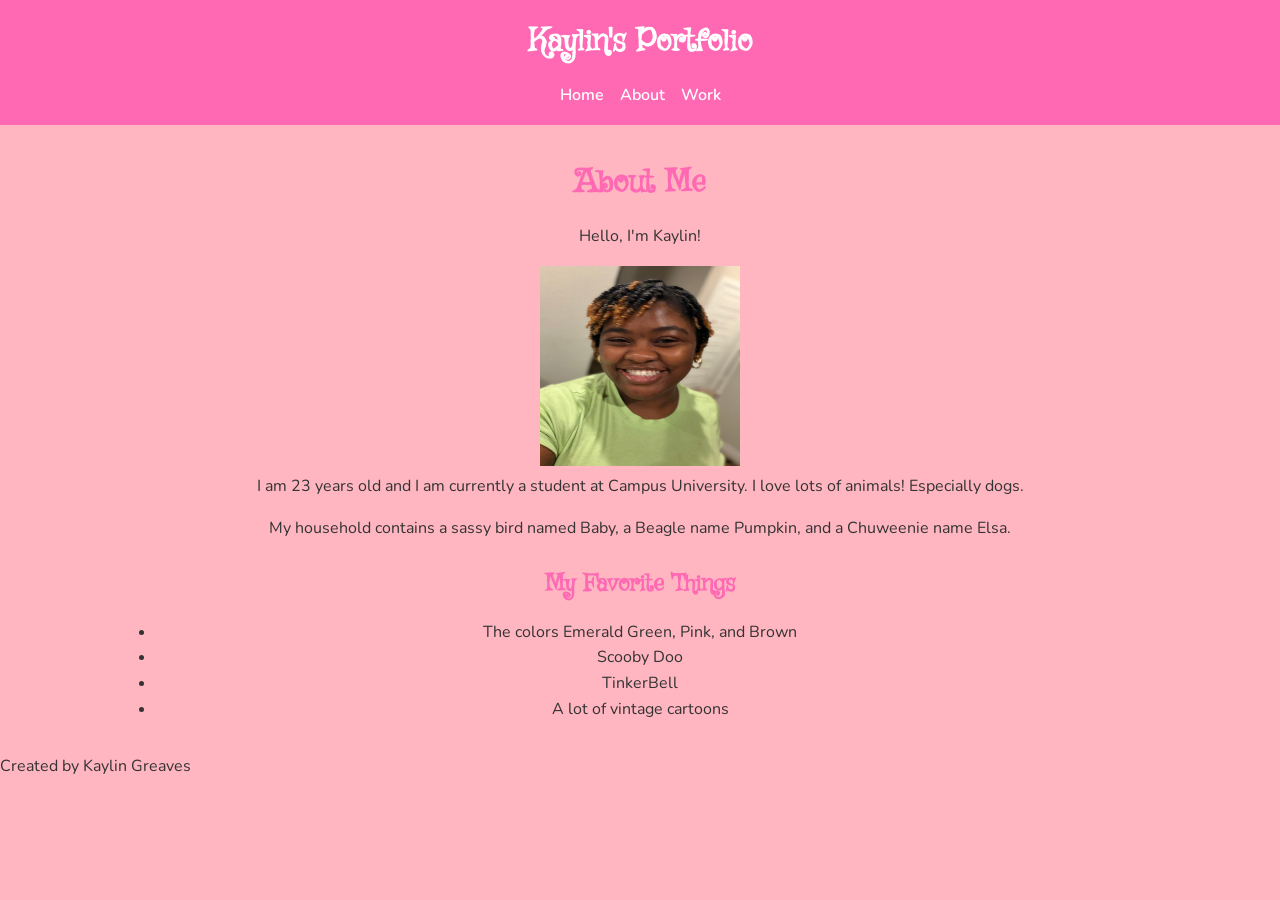
==== about.html @ ba9ca4b0 "Refactor about.html and update stylesheet links in home.html and work.html; remove unused images and" ====
<!DOCTYPE html>
<html lang="en">

<head>
    <meta charset="UTF-8">
    <meta name="viewport" content="width=device-width, initial-scale=1.0">
    <title>Kaylin's Portfolio</title>
    <link rel="stylesheet" href="css/style.css">
</head>

<body>
    <header>
        <h1 id="logo">Kaylin's Portfolio</h1>
        <nav>
            <ul>
                <li><a href="home.html">Home</a></li>
                <li><a href="about.html">About</a></li>
                <li><a href="work.html">Work</a></li>
            </ul>
        </nav>
    </header>
    <main>
        <h2> About Me</h2>
        <p>Hello, I'm Kaylin!</p>
        <img src="assets/images/IMG_8058.JPEG" width="200" height="200">
        <p> I am 23 years old and I am currently a student at Campus University.
            I love lots of animals! Especially dogs.</p>
        <p> My household contains a sassy bird named Baby,
            a Beagle name Pumpkin, and a Chuweenie name Elsa.</p>

        <h3>My Favorite Things</h3>

        <ul class="favorite-list">
            <li>The colors Emerald Green, Pink, and Brown</li>
            <li>Scooby Doo</li>
            <li>TinkerBell</li>
            <li>A lot of vintage cartoons</li>
        </ul>


    </main>


    <footer>
        <p> Created by Kaylin Greaves</p>
    </footer>

</body>

</html>
---- css/style.css ----
@import url('https://fonts.googleapis.com/css2?family=Griffy&family=Josefin+Slab:ital,wght@0,100..700;1,100..700&family=Noto+Serif:ital,wght@0,100..900;1,100..900&family=Shadows+Into+Light&display=swap');
@import url('https://fonts.googleapis.com/css2?family=Griffy&family=Josefin+Slab:ital,wght@0,100..700;1,100..700&family=Noto+Serif:ital,wght@0,100..900;1,100..900&family=Nunito:ital,wght@0,200..1000;1,200..1000&family=Shadows+Into+Light&display=swap');



:root {
    --pink: #ff69b4;
    --lightpink: #ffb6c1;
    --dark: #333;
    --white: #fff;
}

/*Reset */
* {
    margin: 0;
    padding: 0;
    box-sizing: border-box;
}

/*body*/
body {
    font-family: 'Nunito', sans-serif;
    line-height: 1.6;
    color: var(--dark);
    background: var(--lightpink);
}

/*Logo*/
#logo {
    font-family: 'Griffy', static;
    font-size: 2rem;
    color: var(--white);
    text-decoration: none;
}

/*Header*/
h1,
h2 {
    font-family: 'Griffy', static;
}

header {
    background: var(--pink);
    color: var(--white);
    padding: 1rem 0;
    text-align: center;
}

/*Navigation*/
nav ul {
    display: flex;
    justify-content: center;
    list-style: none;
    gap: 1rem;
    margin-top: 0.5rem;
}

nav a {
    color: var(--white);
    text-decoration: none;
    font-weight: 600;
    transition: color 0.3s ease;
}

nav a:hover,
nav a.active {
    color: var(--dark);
    text-decoration: underline;
}

/*Main Content*/
main {
    max-width: 1000px;
    margin: 2rem auto;
    padding: 0 1rem;
    text-align: center;
}

/*Headings*/
h1,
h2,
h3 {
    font-family: 'Griffy', static;
    color: var(--pink);
    margin-bottom: 1rem;
}

h2 {
    text-align: center;
    font-size: 2rem;
}

h3 {
    margin-top: 1.5rem;
    font-size: 1.5rem;
}

p {
    margin-bottom: 1rem;

    /*images */
    img {
        display: block;
        max-width: 100pc;
        height: auto;
        margin: 1.5rem;
        border-radius: 10px;
        box-shadow: 0 4px 8px rgba(0, 0, 0, 0.1);

    }

    /*Buttons*/
    .button {
        display: inline-block;
        background: var(--pink);
        color: var(--white);
        padding: 0.5rem 1rem;
        text-decoration: none;
        border-radius: 5px;
        transition: background 0.3s ease;
    }

    .btn:hover {
        background: var(--dark);
    }

    /* Favorite List*/
    .favorite-list {
        list-style: none;
        padding: 0;
        display: flex;
        flex-wrap: wrap;
        justify-content: center;
        gap: 1rem;
    }

    .favorite-list li {
        background: var(--white);
        padding: 0.75rem 1.5rem;
        margin: 0.5rem 0;
        border-radius: 5px;
        border-left: 5px solid var(--pink);
    }

    /*Footer*/
    footer {
        background: var(--pink);
        color: var(--white);
        text-align: center;
        padding: 1rem 0;
        margin-top: 2rem;
    }
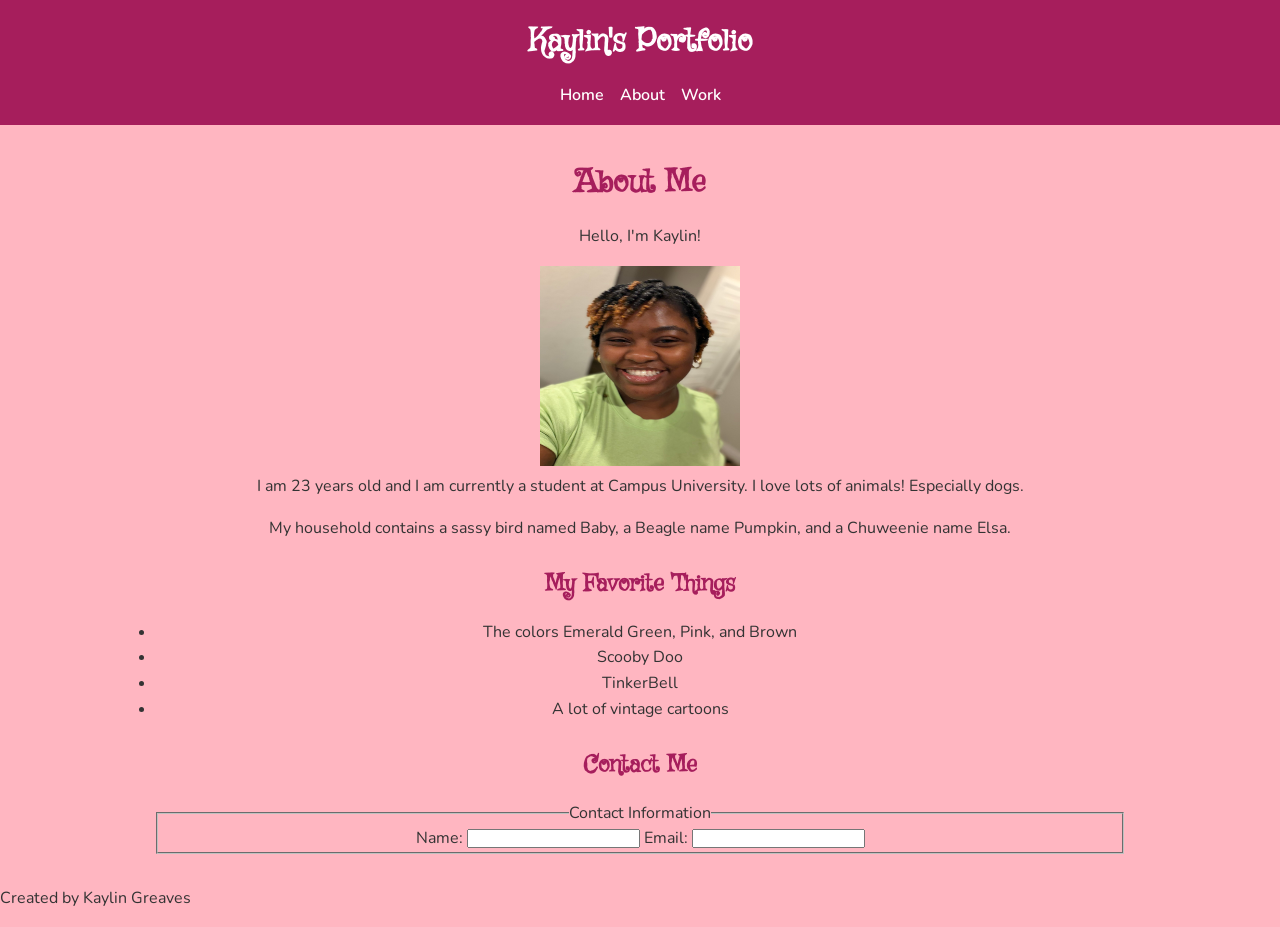
==== commit 9b865f00: "Add contact form to about.html, update color variable in style.css, and create README.md for visual " ====
--- a/about.html
+++ b/about.html
@@ -5,7 +5,7 @@
     <meta charset="UTF-8">
     <meta name="viewport" content="width=device-width, initial-scale=1.0">
     <title>Kaylin's Portfolio</title>
-    <link rel="stylesheet" href="css/style.css">
+    <link rel="stylesheet" href="assets/css/style.css">
 </head>
 
 <body>
@@ -22,7 +22,8 @@
     <main>
         <h2> About Me</h2>
         <p>Hello, I'm Kaylin!</p>
-        <img src="assets/images/IMG_8058.JPEG" width="200" height="200">
+        <img src="assets/images/IMG_8058.JPEG" alt="Portrait of a smiling woman wearing a green shirt" width="200"
+            height="200">
         <p> I am 23 years old and I am currently a student at Campus University.
             I love lots of animals! Especially dogs.</p>
         <p> My household contains a sassy bird named Baby,
@@ -37,6 +38,21 @@
             <li>A lot of vintage cartoons</li>
         </ul>
 
+        <h3> Contact Me</h3>
+        <form action="#" method="post">
+            <fieldset>
+                <legend> Contact Information</legend>
+
+                <label for="name">Name:</label>
+                <input type="text" id="name" name="name">
+
+                <label for="email">Email:</label>
+                <input type="email" id="email" name="email">
+
+
+                </label>
+            </fieldset>
+        </form>
 
     </main>
 
--- a/assets/css/style.css
+++ b/assets/css/style.css
@@ -0,0 +1,184 @@
+@import url('https://fonts.googleapis.com/css2?family=Griffy&family=Josefin+Slab:ital,wght@0,100..700;1,100..700&family=Noto+Serif:ital,wght@0,100..900;1,100..900&family=Shadows+Into+Light&display=swap');
+@import url('https://fonts.googleapis.com/css2?family=Griffy&family=Josefin+Slab:ital,wght@0,100..700;1,100..700&family=Noto+Serif:ital,wght@0,100..900;1,100..900&family=Nunito:ital,wght@0,200..1000;1,200..1000&family=Shadows+Into+Light&display=swap');
+
+
+
+:root {
+    --pink: #a61e5c;
+    --lightpink: #ffb6c1;
+    --dark: #333;
+    --white: #fff;
+}
+
+/*Reset */
+* {
+    margin: 0;
+    padding: 0;
+    box-sizing: border-box;
+}
+
+/*body*/
+body {
+    font-family: 'Nunito', sans-serif;
+    line-height: 1.6;
+    color: var(--dark);
+    background: var(--lightpink);
+}
+
+/*Logo*/
+#logo {
+    font-family: 'Griffy', static;
+    font-size: 2rem;
+    color: var(--white);
+    text-decoration: none;
+}
+
+/*Header*/
+h1,
+h2 {
+    font-family: 'Griffy', static;
+}
+
+header {
+    background: var(--pink);
+    color: var(--white);
+    padding: 1rem 0;
+    text-align: center;
+}
+
+/*Navigation*/
+nav ul {
+    display: flex;
+    justify-content: center;
+    list-style: none;
+    gap: 1rem;
+    margin-top: 0.5rem;
+}
+
+nav a {
+    color: var(--white);
+    text-decoration: none;
+    font-weight: 600;
+    transition: color 0.3s ease;
+}
+
+nav a:hover,
+nav a.active {
+    color: var(--dark);
+    text-decoration: underline;
+}
+
+/*Main Content*/
+main {
+    max-width: 1000px;
+    margin: 2rem auto;
+    padding: 0 1rem;
+    text-align: center;
+}
+
+/*Headings*/
+h1,
+h2,
+h3 {
+    font-family: 'Griffy', static;
+    color: var(--pink);
+    margin-bottom: 1rem;
+}
+
+h2 {
+    text-align: center;
+    font-size: 2rem;
+}
+
+h3 {
+    margin-top: 1.5rem;
+    font-size: 1.5rem;
+}
+
+p {
+    margin-bottom: 1rem;
+
+    /*images */
+    img {
+        display: block;
+        max-width: 100pc;
+        height: auto;
+        margin: 1.5rem;
+        border-radius: 10px;
+        box-shadow: 0 4px 8px rgba(0, 0, 0, 0.1);
+
+    }
+
+    /*Buttons*/
+    .button {
+        display: inline-block;
+        background: var(--pink);
+        color: var(--white);
+        padding: 0.5rem 1rem;
+        text-decoration: none;
+        border-radius: 5px;
+        transition: background 0.3s ease;
+    }
+
+    .btn:hover {
+        background: var(--dark);
+    }
+
+    /* Favorite List*/
+    .favorite-list {
+        list-style: none;
+        padding: 0;
+        display: flex;
+        flex-wrap: wrap;
+        justify-content: center;
+        gap: 1rem;
+    }
+
+    .favorite-list li {
+        background: var(--white);
+        padding: 0.75rem 1.5rem;
+        margin: 0.5rem 0;
+        border-radius: 5px;
+        border-left: 5px solid var(--pink);
+    }
+
+    /*Footer*/
+    footer {
+        background: var(--pink);
+        color: var(--white);
+        text-align: center;
+        padding: 1rem 0;
+        margin-top: 2rem;
+    }
+
+    /*Media Queries*/
+    @media (max-width: 768px) {
+        .favorite-list {
+            flex-direction: column;
+        }
+
+        nav ul {
+            flex-direction: column;
+        }
+    }
+
+    @media (max-width: 480px) {
+        main {
+            padding: 1rem;
+        }
+    }
+
+    h1 {
+        font-size: 1.8rem;
+    }
+
+    h2 {
+        font-size: 1.5rem;
+
+    }
+
+    img {
+        max-width: 100px;
+        height: auto;
+    }
+}
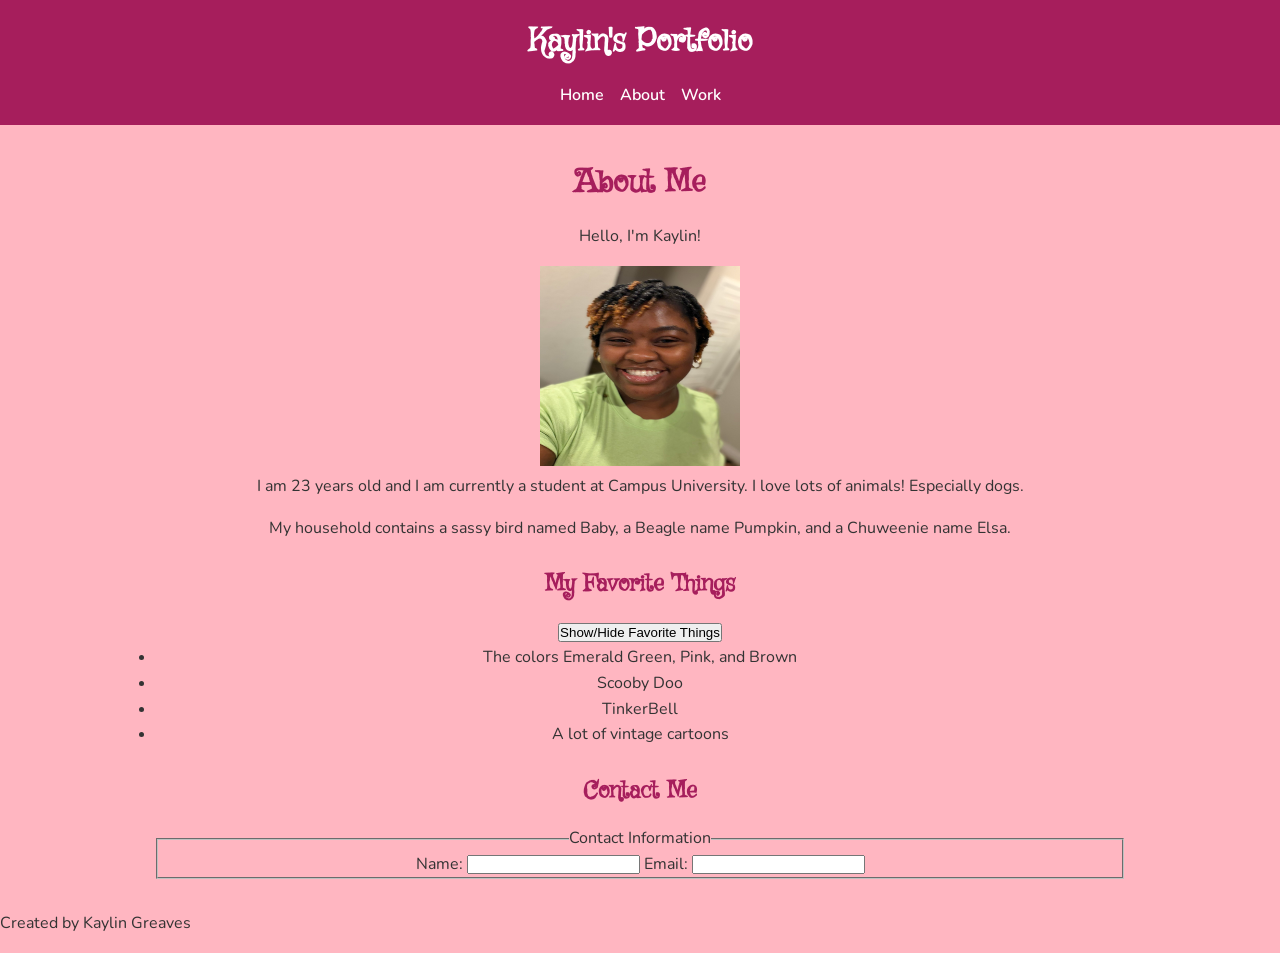
==== commit 9bd0f9e4: "Add button to show/hide favorite things and implement functionality in script.js" ====
--- a/about.html
+++ b/about.html
@@ -31,6 +31,8 @@
 
         <h3>My Favorite Things</h3>
 
+        <button id="favorite button">Show/Hide Favorite Things</button>
+
         <ul class="favorite-list">
             <li>The colors Emerald Green, Pink, and Brown</li>
             <li>Scooby Doo</li>
@@ -61,6 +63,8 @@
         <p> Created by Kaylin Greaves</p>
     </footer>
 
+    <script src="script.js"></script>
+
 </body>
 
 </html>
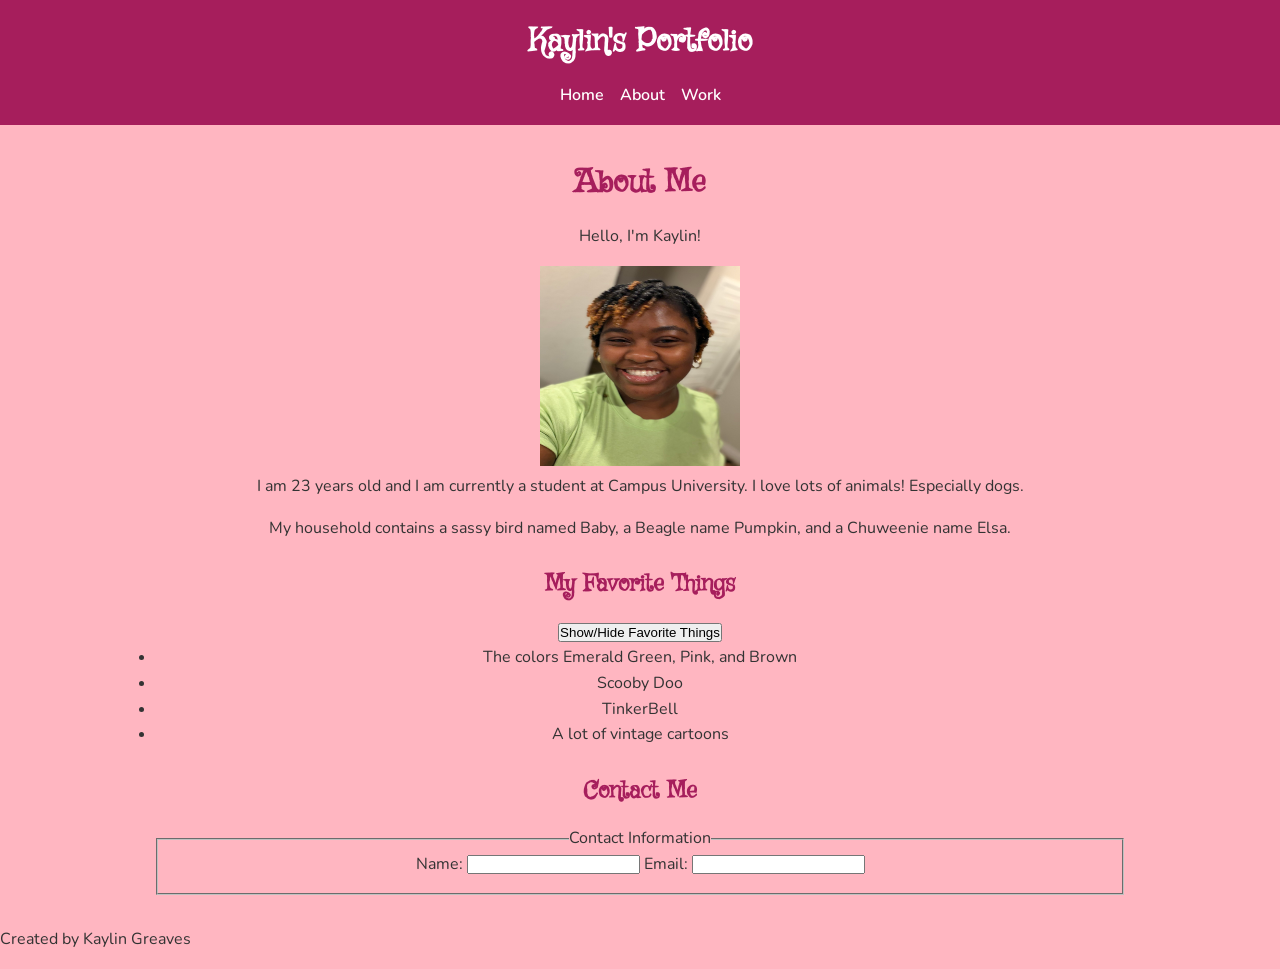
==== commit d3f094c7: "Add error message placeholder for email input in contact form" ====
--- a/about.html
+++ b/about.html
@@ -31,7 +31,7 @@
 
         <h3>My Favorite Things</h3>
 
-        <button id="favorite button">Show/Hide Favorite Things</button>
+        <button id="favoritebutton">Show/Hide Favorite Things</button>
 
         <ul class="favorite-list">
             <li>The colors Emerald Green, Pink, and Brown</li>
@@ -41,15 +41,17 @@
         </ul>
 
         <h3> Contact Me</h3>
-        <form action="#" method="post">
+        <form id="contactForm" action="#" method="post">
+
             <fieldset>
                 <legend> Contact Information</legend>
 
                 <label for="name">Name:</label>
                 <input type="text" id="name" name="name">
 
-                <label for="email">Email:</label>
-                <input type="email" id="email" name="email">
+                <label for="email">Email:
+                    <input type="email" id="email" name="email">
+                    <p id="formError" aria-live="polite"></p>
 
 
                 </label>
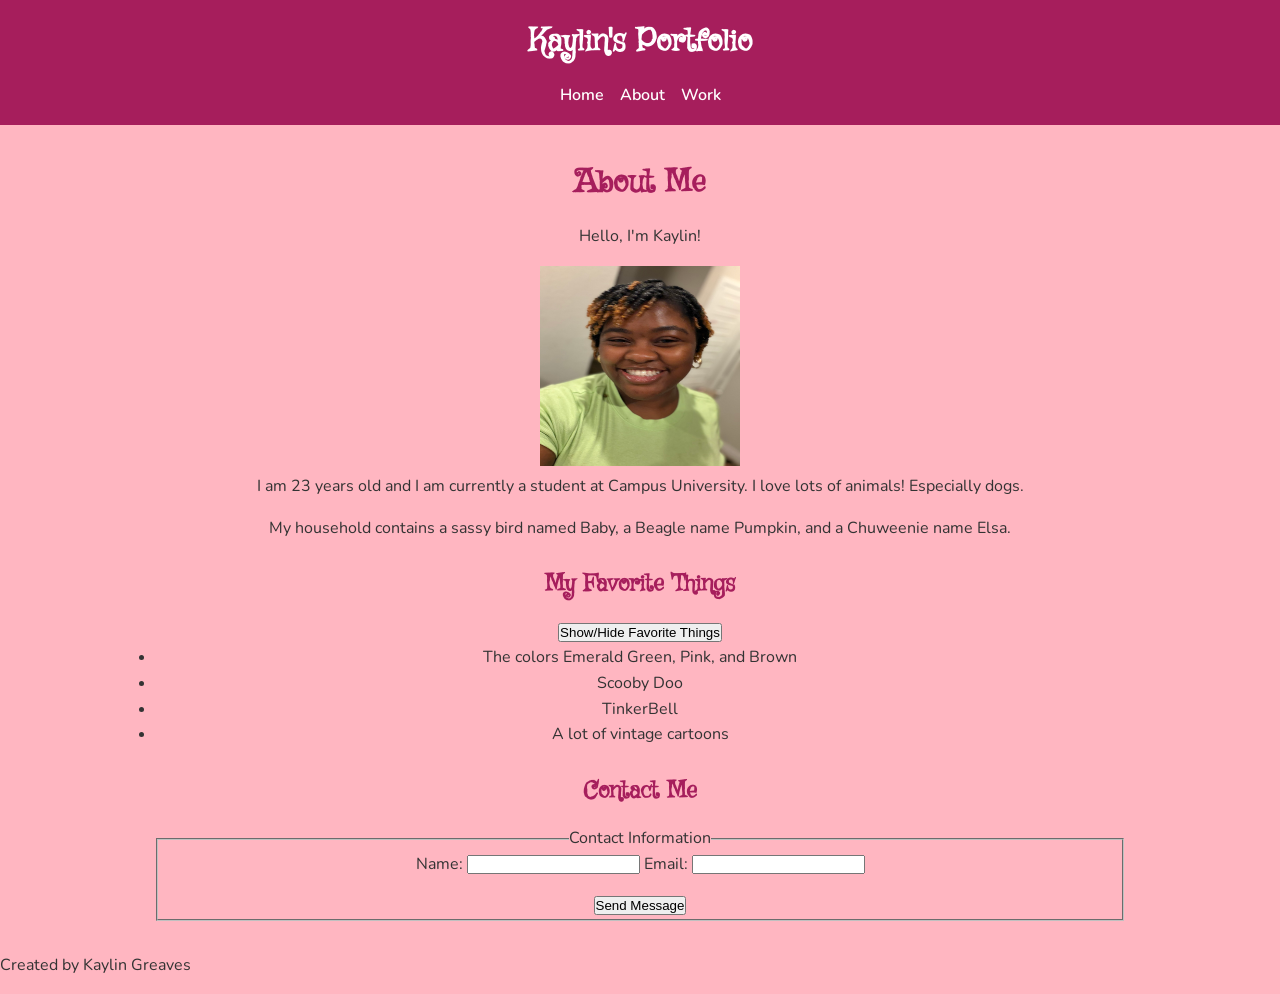
==== commit a0d070ee: "Add submit button to contact form and include error message placeholder" ====
--- a/about.html
+++ b/about.html
@@ -49,12 +49,13 @@
                 <label for="name">Name:</label>
                 <input type="text" id="name" name="name">
 
-                <label for="email">Email:
-                    <input type="email" id="email" name="email">
-                    <p id="formError" aria-live="polite"></p>
+                <label for="email">Email:</label>
+                <input type="email" id="email" name="email">
+                <p id="formError" aria-live="polite"></p>
+                <button type="submit">Send Message</button>
 
 
-                </label>
+
             </fieldset>
         </form>
 
